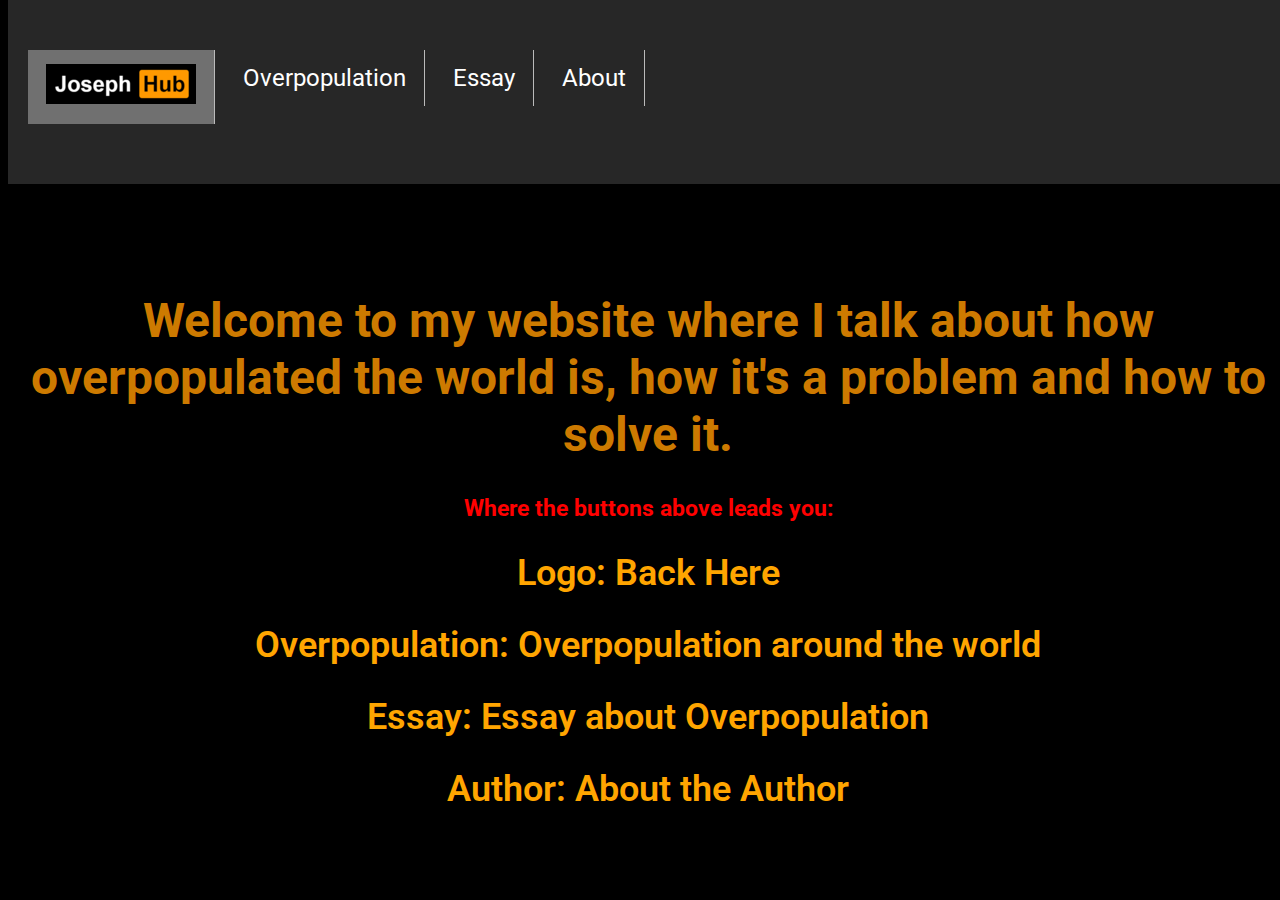
==== index.html @ 7044a237 "Add files via upload" ====
<!DOCTYPE html>
<html lang="eng">

	<head>
		<title>Joseph Hub</title>
		<link rel="shortcut icon" href="jj.ico" size="20px">
		<link rel="stylesheet" type="text/css" href="62.css">
		<link rel="preconnect" href="https://fonts.gstatic.com">
		<link rel="stylesheet" href="https://fonts.googleapis.com/css2?family=Roboto:wght@400;500&display=swap">
		<meta charset="UTF-8">
		<meta name="HandheldFriendly" content="true">
		<meta name="Description" content="Index Page">
		<meta name="Revised" content="January 10, 2021">
		<meta name="Author" content="Joseph Angello D.C Castillo">
        <meta name="viewport" content="width=device-width,initial-scale=1,maximum-scale=1,user-scalable=no">
		<meta http-equiv="X-UA-Compatible" content="IE=edge,chrome=1">
		
	</head>
	
	<body>
		<marquee> Hell </marquee>
		<ul>
			<nav>
			<div class="jh" id="myTopnav">
				<li><a href="index.html" class="active"><img src="logo.ico" class="img-fluid"></a>
				<li><a href="open.html" >Overpopulation</a></li>
				<li><a href="content.html">Essay</a></li>	
				<li><a href="about.html">About</a></li>
				<a href="javascript:void(0);" class="icon" onclick="myFunction()"> <i class="fa fa-bars"></i> </a>
			</div>
			</nav>
		</ul> 
		
		<section id="page">
			<main>
			<header> <h1 class="head"> Welcome to my website where I talk about how overpopulated the world is, how it's a problem and how to solve it. </h1> </header>
			<h1 class="hehea">
				Where the buttons above leads you:
			</h1>
	
			<center>
				<h2>Logo: Back Here </h2>
				<h2>Overpopulation: Overpopulation around the world </h2>
				<h2>Essay: Essay about Overpopulation </h2>
				<h2>Author: About the Author </h2>
			</center>
---- 62.css ----
/* did you know that pressing ctrl+a would show some secrets */

/* common/etc */
body{
	
	background-color: #000000;
	font-size: 20px;
	display: inline-block;
	align:center;
	text-align:justify;
	width:100%;
	font-family: 'Roboto', sans-serif;
}

h3	{
	color:white;
}

h2 {
	color:orange;
	font-weight:600;
}

.head	{
	color: #cd7a00;
	text-align: center;
	font-size: 48px;
}
		
.head2		{
	color: #ff4f00;
	text-align: center;
	font-size: 12px;
}	
		
.essay		{
	color: #ffa500;
	vertical-align: top; 
	font-size: 18px;
	text-align: center;
	padding-top: 1%;
	padding-left: 15%;
	padding-right: 15%;
	line-height: 1.5;

}
		
.essay2		{
	color: #ffa500;
	vertical-align: top; 
	font-size: 18px;
	align: center;
	padding-top: 0%;
	padding-left: 43%; 
	padding-right: 0%;
	padding-bottom:0%;
	line-height: 1.5;
	font-weight:700;
	text-decoration:underline;
}

.hehe {
	color: #ffa500;
	text-align: center;
	font-size: 14px;
}

.hehea {
	color: red;
	text-align: center;
	font-size: 23px;
}

span {
	color:white;
}

img
	 { max-width: 100%; height: auto; 
}

html { font-size:100%; 
}

header { margin-top: 250px;
}

/* index things */

.a {
	text-decoration:none;
	a:visited  text-decoration: none; 
	a:hover 	text-decoration: none; 
	a:focus 	text-decoration: none; 
	a:hover, a:active  text-decoration: none; 
}
	
.premium{
	height:100px;
	align: center;
	margin-top: 200px;
}

.ad{
 
	color:red;
	font-size: 12px; 
	text-align: center;
	-webkit-transition: all .5s ease;
	-moz-transition: all .5s ease;
	transition: all .5s ease;
}

.ad:hover { font-size: 10px; color: orange; }

@media screen and (max-width: 1000px){
  .ad { 
    font-size: 2em;
    color: red;
  }


}


}

/* Grid */



#page {
	margin-top: 50px;
	display: grid;
	width: 100%;
	height: 250px;
	grid-template-areas: "head head"
						 "main  main"				   
						 "foot foot" ;
	grid-template-rows: 50px 1fr 30px;
	grid-template-columns: 150px 1fr;
}

#page > header {
	grid-area: head;
	background-color: #0;
}

#page > nav {
	grid-area: nav;
	background-color: #0;
}

#page > main {
	grid-area: main;
	grid-width: 2px;
    background-color: #0;
}

#page > footer {
	grid-area: foot;
	background-color: #0;
}



#index2 {
	margin-top: 50px;
	display: grid;
	width: 100%;
	height: 250px;
	grid-template-areas: "head head"
						 "main main"				   
						 "foot foot" ;
	grid-template-rows: 50px 1fr 30px;
	grid-template-columns: 150px 1fr;
}

#index2 > header {
	grid-area: head;
	background-color: #FFFF00;
}

#index2 > nav {
	grid-area: nav;
	background-color: #FF00FF;
}

#index2 > main {
	grid-area: main;
	grid-width: 200px;
	background-color: #blue;
}

#index2 > footer {
	grid-area: foot;
	background-color: #FFFFFF;
}

#footer{
                    
    font-size: 25px !important;
    margin-top: 30px!important;
	color:white;
	
}
                


/* Nav Bar */ 

nav {
   position: fixed;
   top: 0px;
   width: 100%;
   background-color: rgb(39, 39, 39);
   overflow: auto;
   height: auto;
   transition: 0.5s;
   padding: 50px 10px;
}

ul {
	list-style-type: none;
	margin: 0;
	padding: 0;
	overflow: hidden;
	background-color: #808080;
	position: fixed;
	top: 0;
	left: 0;
	right: 0;
	
	width: 100%;
	position: -webkit-sticky;
	position: sticky;
}


li {
	float: left;
	border-right: 1px solid #bbb;
	margin-bottom: 10px;
	margin-left: 10px;
	margin-top:0px;
}


li:last-child {
	border-right: none;
}

li a {
	display: block;
	color: white;
	text-align: center;
	padding: 14px 18px;
	text-decoration: none;
}

li a:hover {
	background-color: #292929;
  
}

.active {
	background-color: #707070;
	text-decoration: underline;
}

 .logo-image{
    width: 180px;
    height: 180px;
    border-radius: 0%;
    overflow: hidden;
    margin-top: 10px;
}

/**Media**/


@media screen and (max-width: 1060px) {
    #primary { width:67%; }
    #secondary { width:30%; margin-left:3%;}  
}


@media screen and (max-width: 768px) {
    #primary { width:100%; }
    #secondary { width:100%; margin:0; border:none; }
}

@media (min-device-width:600px) {
    img[data-src-600px] {
        content: attr(data-src-600px, url);
    }
}

@media (min-device-width:800px) {
    img[data-src-800px] {
        content: attr(data-src-800px, url);
    }
}

@media (min-width: 640px) { body {font-size:1rem;} } 
@media (min-width:960px) { body {font-size:1.2rem;} } 
@media (min-width:1100px) { body {font-size:1.5rem;} } 
@media screen and (max-width: 500px) {
  .navbar a {
    float: none;
    display: block;
  }
			
			
/**Uh oh**/

.topnav .icon {
  display: none;
}

@media screen and (max-width: 600px) {
  .topnav a:not(:first-child) {display: none;}
  .topnav a.icon {
    float: right;
    display: block;
  }
}

@media screen and (max-width: 600px) {
  .topnav.responsive {position: relative;}
  .topnav.responsive a.icon {
    position: absolute;
    right: 0;
    top: 0;
  }
  .topnav.responsive a {
    float: none;
    display: block;
    text-align: left;
  }
}

function myFunction() {
  var x = document.getElementById("myTopnav");
  if (x.className === "topnav") {
    x.className += " responsive";
  } else {
    x.className = "topnav";
  }
  
*,
*::before,
*::after {
   box-sizing: border-box;
}

.company-logo {
   font-size: 50px;
   color: white;
   position: absolute;
   right: 30px;
   transition: 0.3s;
}
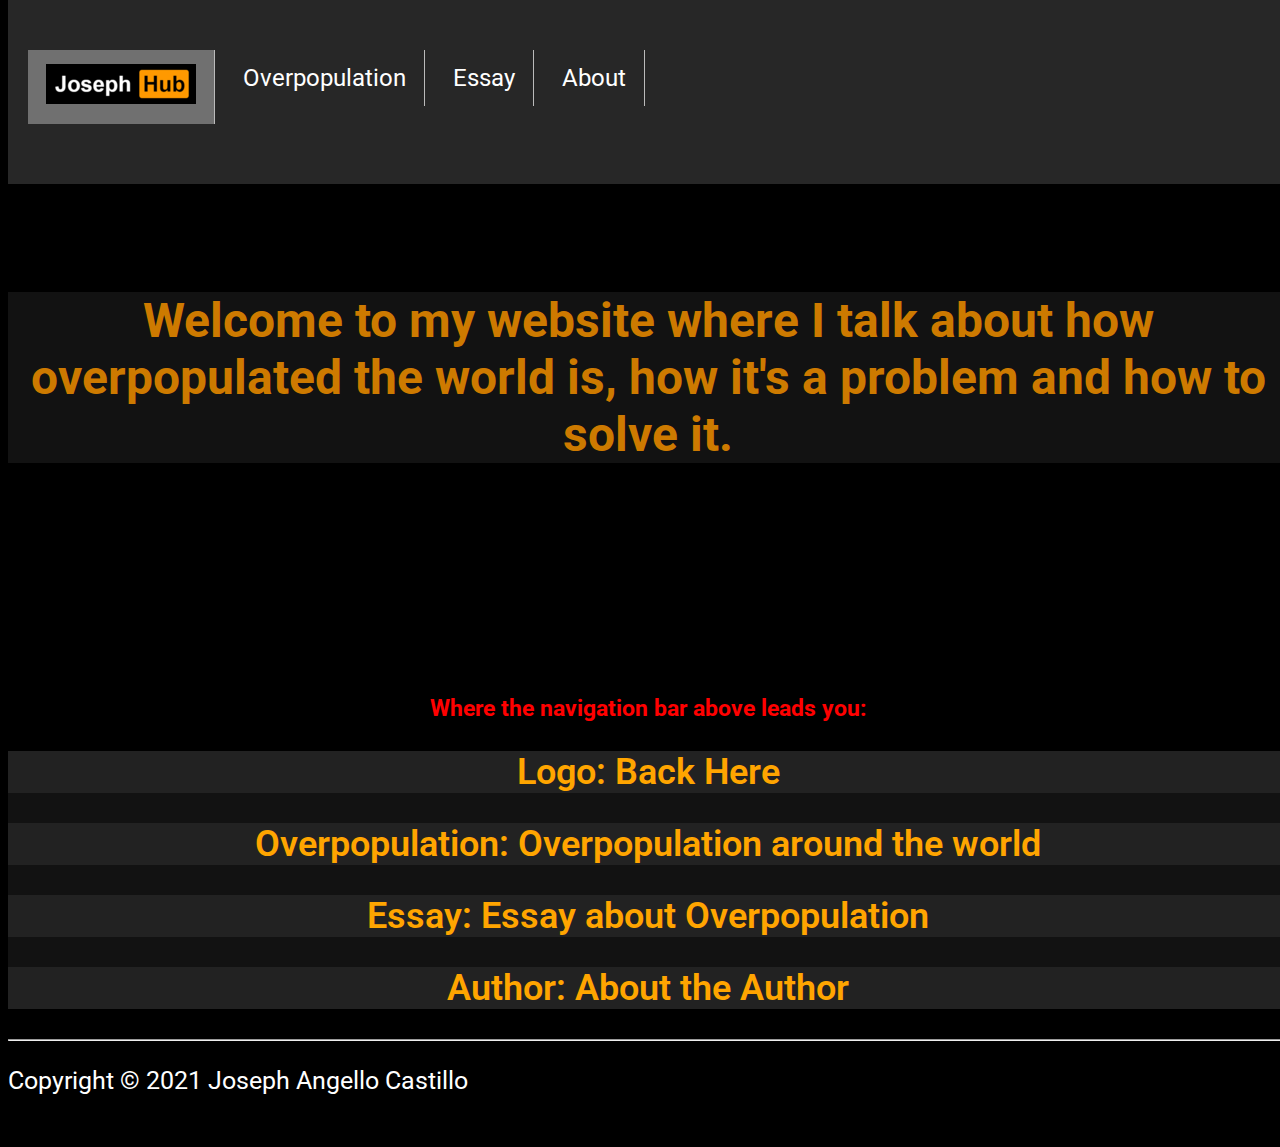
==== commit 67648933: "Add files via upload" ====
--- a/index.html
+++ b/index.html
@@ -34,16 +34,48 @@
 		<section id="page">
 			<main>
 			<header> <h1 class="head"> Welcome to my website where I talk about how overpopulated the world is, how it's a problem and how to solve it. </h1> </header>
+			<p>.</p><br>
+			<p>.</p><br>
+
 			<h1 class="hehea">
-				Where the buttons above leads you:
+			
+				Where the navigation bar above leads you:
 			</h1>
 	
-			<center>
+			<center><div class="yoo">
 				<h2>Logo: Back Here </h2>
 				<h2>Overpopulation: Overpopulation around the world </h2>
 				<h2>Essay: Essay about Overpopulation </h2>
 				<h2>Author: About the Author </h2>
-			</center>
+			</center></div>
+			<div id="footer" style="height: 100px; margin-top: 15px;">
+				<hr>
+				<p>
+					Copyright &copy; 2021 Joseph Angello Castillo
+				</p>
+			</div>
+			</section>
+
+
+	<script>
+		window.onscroll = scrollShowNav;
+			function scrollShowNav() {
+			if (
+			document.body.scrollTop > 20 ||
+			document.documentElement.scrollTop > 20
+			)
+			{
+			document.getElementsByTagName("nav")[0].style.padding = "10px 10px 0px";
+			document.querySelector(".company-logo").style.fontSize = "20px";
+			} else {
+			document.getElementsByTagName("nav")[0].style.padding = "40px 50px 0px";
+			document.querySelector(".company-logo").style.fontSize = "50px";
+			}
+			}		
+	</script>	
+	
+</body>
+</html>
 
 			
 				--- a/62.css
+++ b/62.css
@@ -14,23 +14,27 @@
 
 h3	{
 	color:white;
+	background-color:rgb(180,180,180,0.1);
 }
 
 h2 {
 	color:orange;
 	font-weight:600;
+	background-color:rgb(180,180,180,0.1);
 }
 
 .head	{
 	color: #cd7a00;
 	text-align: center;
 	font-size: 48px;
+	background-color:rgb(180,180,180,0.1);
 }
 		
 .head2		{
 	color: #ff4f00;
 	text-align: center;
 	font-size: 12px;
+	background-color:rgb(180,180,180,0.1);
 }	
 		
 .essay		{
@@ -42,7 +46,12 @@
 	padding-left: 15%;
 	padding-right: 15%;
 	line-height: 1.5;
-
+	background-color:rgb(180,180,180,0.1);
+
+}
+
+.yoo{
+	background-color:rgb(180,180,180,0.1);
 }
 		
 .essay2		{
@@ -79,7 +88,7 @@
 	 { max-width: 100%; height: auto; 
 }
 
-html { font-size:100%; 
+html { font-size:100%;
 }
 
 header { margin-top: 250px;
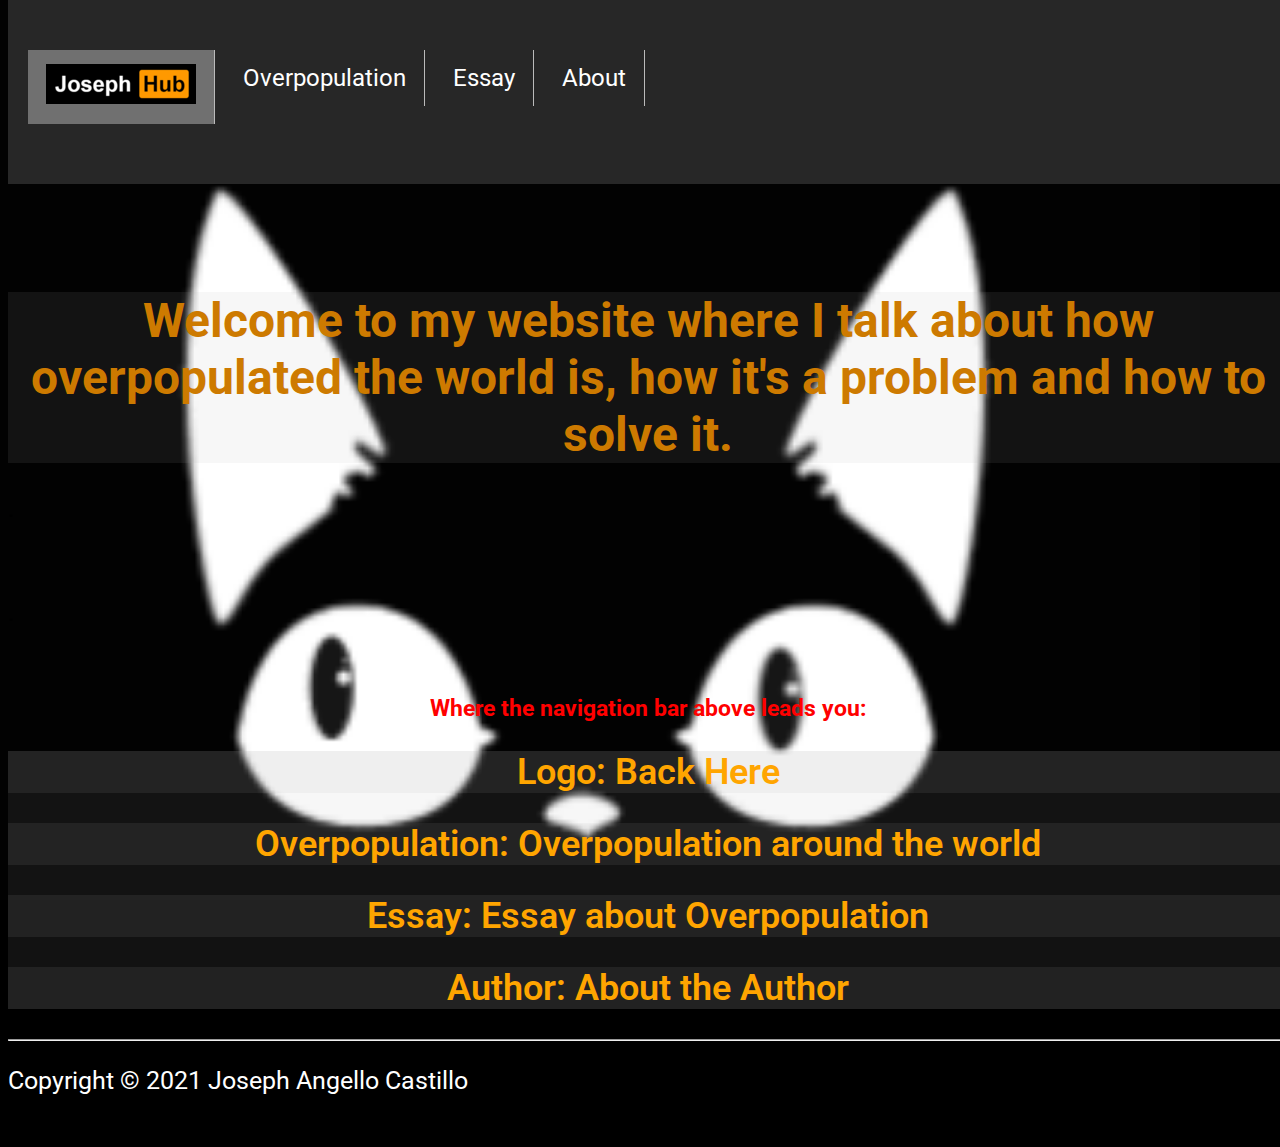
==== commit d7fb7b2d: "Add files via upload" ====
--- a/index.html
+++ b/index.html
@@ -14,7 +14,16 @@
 		<meta name="Author" content="Joseph Angello D.C Castillo">
         <meta name="viewport" content="width=device-width,initial-scale=1,maximum-scale=1,user-scalable=no">
 		<meta http-equiv="X-UA-Compatible" content="IE=edge,chrome=1">
-		
+		<style>
+			body {
+				background-image:url('sapke.gif');
+				background-size:1200px;
+				background-repeat: repeat-y;
+				background-attachment: fixed;
+				height:100%;
+				width:100%;
+}
+		</style>
 	</head>
 	
 	<body>
--- a/62.css
+++ b/62.css
@@ -92,6 +92,11 @@
 }
 
 header { margin-top: 250px;
+}
+
+#selector {
+    width:100%;
+    height:100%;
 }
 
 /* index things */
